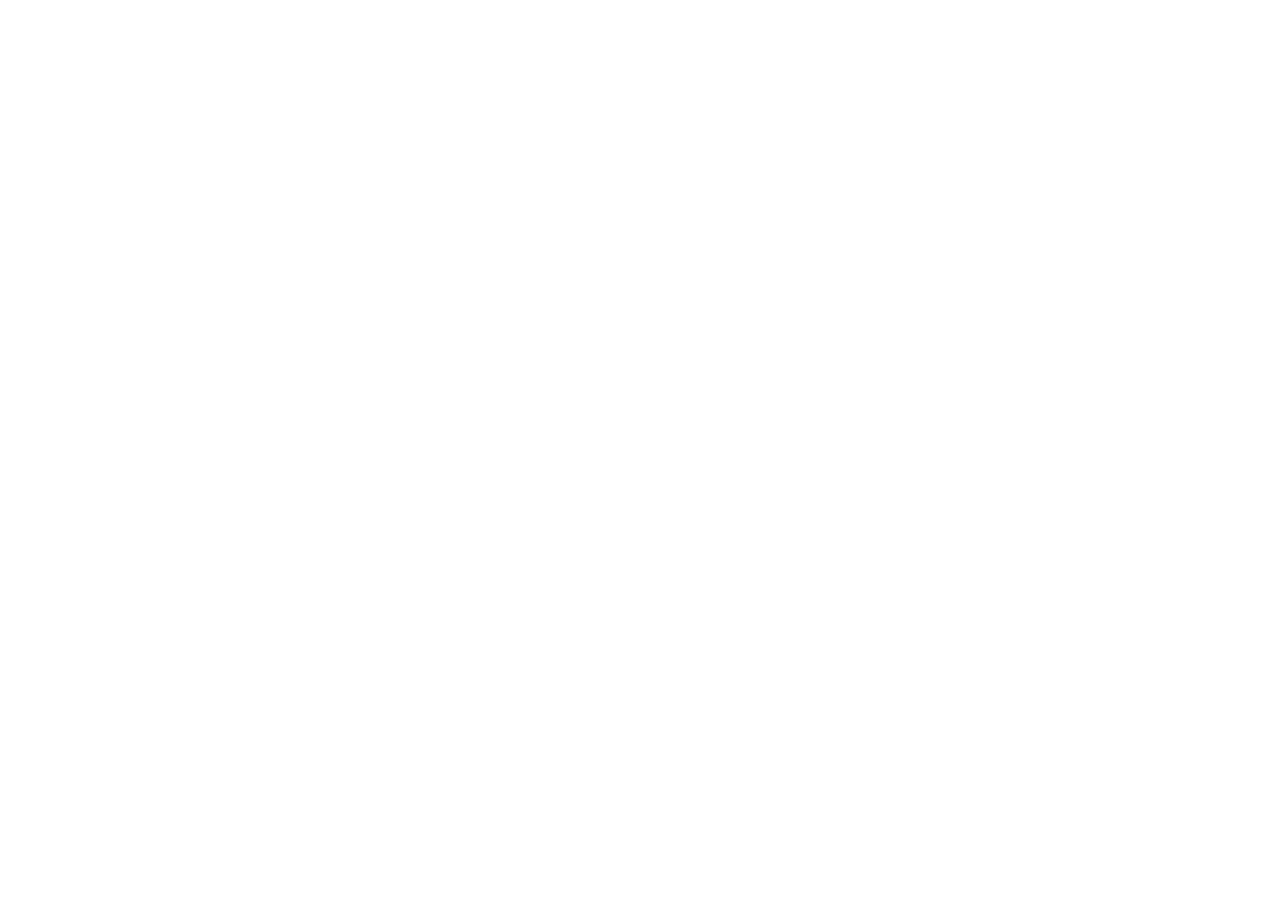
==== prueba2.html @ 06ecc42a "probando estilos de pantalla+ crear otro html para movimiento cursor" ====
<!DOCTYPE html>
<html lang="en">
<head>
    <meta charset="UTF-8">
    <meta http-equiv="X-UA-Compatible" content="IE=edge">
    <meta name="viewport" content="width=device-width, initial-scale=1.0">
    <title>Prueba 2</title>
</head>
<body>
    
</body>
</html>
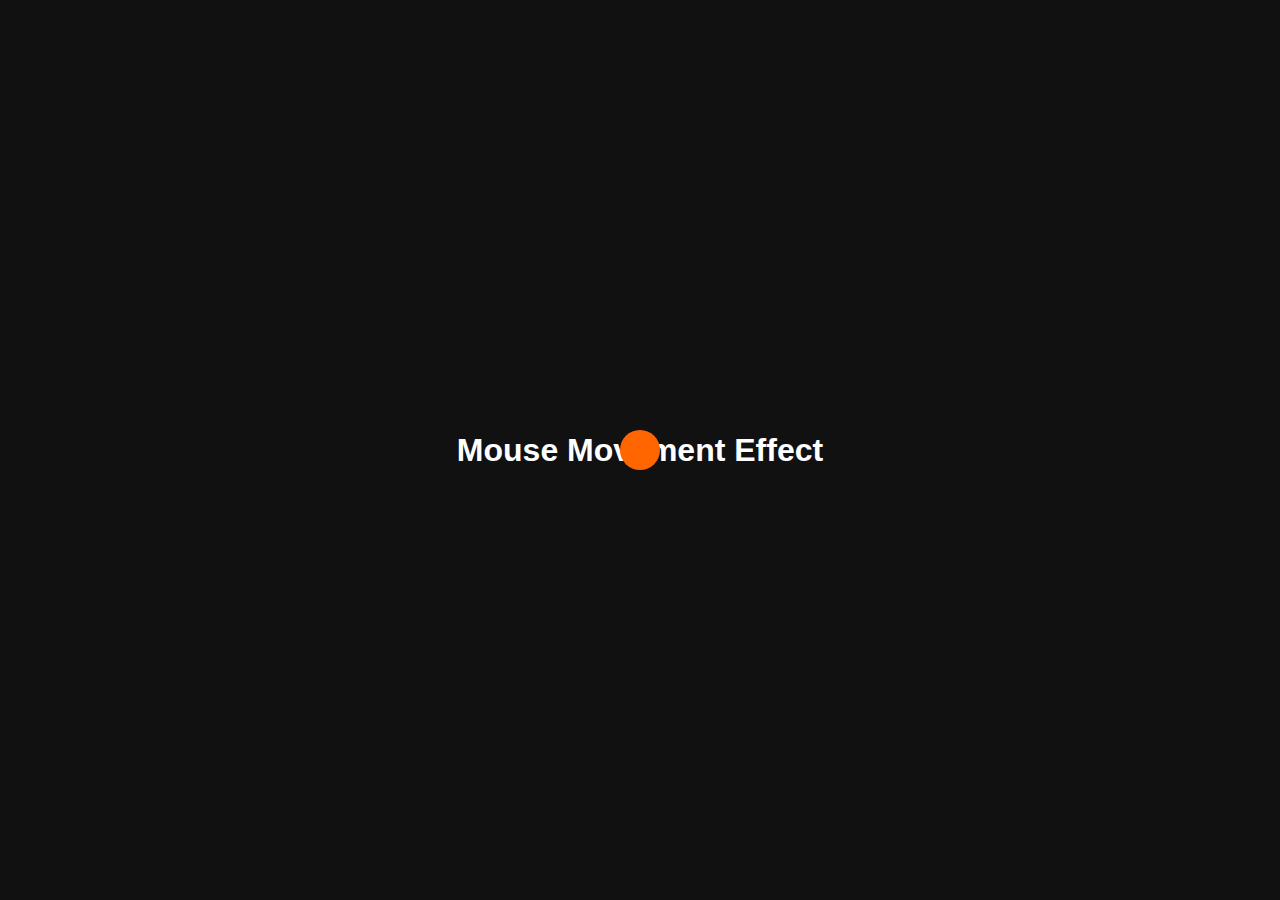
==== commit 5bfef73e: "usando libreria three.js con la ayuda de ChatGpt" ====
--- a/prueba2.html
+++ b/prueba2.html
@@ -4,9 +4,12 @@
     <meta charset="UTF-8">
     <meta http-equiv="X-UA-Compatible" content="IE=edge">
     <meta name="viewport" content="width=device-width, initial-scale=1.0">
-    <title>Prueba 2</title>
+    <title>Mouse Movement Effect</title>
+    <link rel="stylesheet" href="prueba2.css">
 </head>
 <body>
-    
+    <div class="cursor"></div>
+    <h1 class="content">Mouse Movement Effect</h1>
+    <script src="script.js"></script>
 </body>
-</html>+</html>
--- a/prueba2.css
+++ b/prueba2.css
@@ -0,0 +1,33 @@
+* {
+    margin: 0;
+    padding: 0;
+    box-sizing: border-box;
+}
+
+body {
+    background-color: #111;
+    color: white;
+    font-family: Arial, sans-serif;
+    display: flex;
+    align-items: center;
+    justify-content: center;
+    height: 100vh;
+    overflow: hidden;
+}
+
+.cursor {
+    position: fixed;
+    width: 20px;
+    height: 20px;
+    background-color: #ff6600;
+    border-radius: 50%;
+    pointer-events: none;
+    transition: all 0.1s ease-out;
+    transform: translate(-50%, -50%);
+    z-index: 9999;
+}
+
+.content {
+    text-align: center;
+    z-index: 1;
+}
